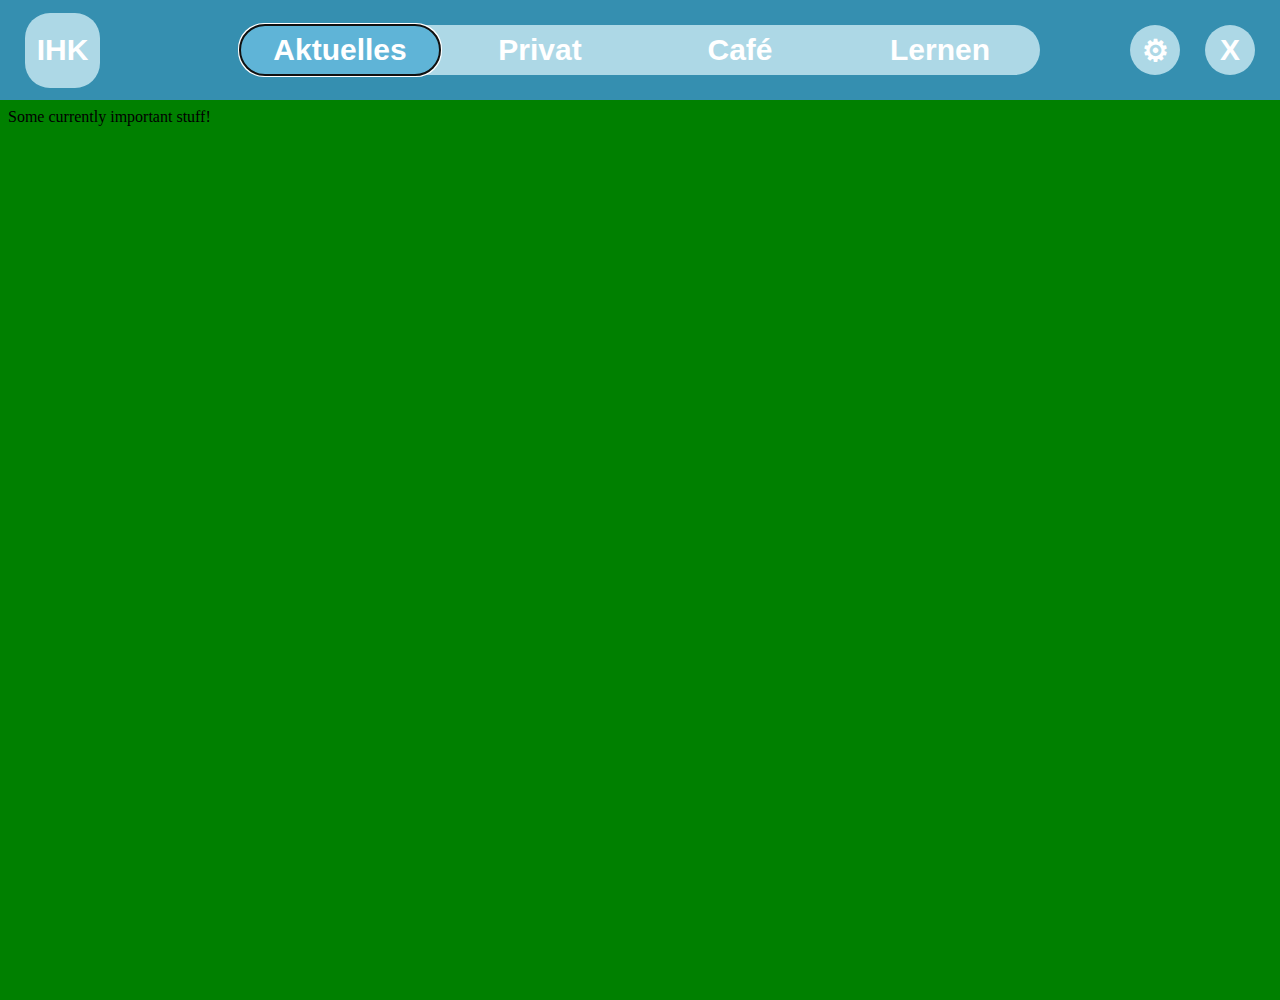
==== templates/index.html @ 77721d2a "eduCampus" ====
<style>
    .navigation-button-base{
        background-color:transparent;
        color: white;
        border:none;
        position:absolute;
        font-size: 30px;
        font-weight: bold; 
        height: 100%;
        width: 25%;
        border-radius: 25px;
    }

    .navigation-button-base:hover{
        background-color:rgb(125, 190, 215);
    }

    .navigation-button-base:active{
        background-color:rgb(70, 170, 215);
    }

    .navigation-button-selected{
        background-color:rgb(95, 180, 215);
        color: white;
        border:none;
        position:absolute;
        font-size: 30px;
        font-weight: bold; 
        height: 100%;
        width: 25%;
        border-radius: 25px;
    }

    .navigation-button-selected:hover{
        background-color:rgb(125, 190, 215);
    }

    .navigation-button-selected:active{
        background-color:rgb(70, 170, 215);
    }

    .logout-button{
        background-color: lightblue;
        color: white;
        border: none;
        position:absolute;
        right: 25px;
        width:50px;
        height:50px;
        border-radius: 25px;
        top: 25px;
        font-size:30px;
        font-weight: bold;
    }

    .logout-button:hover{
        background-color:rgb(125, 191, 213);
    }

    .logout-button:active{
        background-color:rgb(68, 176, 212);
    }

    .settings-button-base{
        background-color: lightblue;
        color: white;
        border: none;
        position:absolute;
        right: 100px;
        width:50px;
        height:50px;
        border-radius: 25px;
        top: 25px;
        font-size:30px;
        font-weight: bold;
        align-content: center;
    }

    .settings-button-base:hover{
        background-color:rgb(125, 191, 213);
    }

    .settings-button-base:active{
        background-color:rgb(68, 176, 212);
    }

    .settings-button-selected{
        background-color: rgb(95, 180, 215);
        color: white;
        border: none;
        position:absolute;
        right: 100px;
        width:50px;
        height:50px;
        border-radius: 25px;
        top: 25px;
        font-size:30px;
        font-weight: bold;
        align-content: center;
    }

    .settings-button-selected:hover{
        background-color:rgb(125, 191, 213);
    }

    .settings-button-selected:active{
        background-color:rgb(68, 176, 212);
    }

    .message{
        background-color: rgb(181, 181, 181);   
        border-radius: 25px;
        margin-top: 5px;
        width:100%;
        height: 200px;
        left: 2.5%;
    }

    .message-header{
        position: absolute;
        color: white;
        top: 0px;
        left: 0px;
        background-color: rgb(62, 62, 62);
        border-top-right-radius: 25px;
        border-top-left-radius: 25px;
        height: 25px;
        width: 95%;
        left: 2.5%;
    }
    
    .ihk-button{
        background-color: lightblue;
        color: white;
        font-size: 30px;
        font-weight: bold;
        border:none;
        position: absolute;
        left: 25px;
        height: 75px;
        width: 75px;
        border-radius: 25px;
        top: 12.5px;
        text-align: center;
    }

    .ihk-button:hover{
        background-color: rgb(125, 191, 213);
    }

    .ihk-button:active{
        background-color: rgb(68, 176, 212);
    }

    .banner{
        background-color: rgb(53, 143, 176);
        position: absolute;
        width: 100%;
        height: 100px;
        left: 0;
        top: 0;
    }

    .banner-navigator{
        background-color: lightblue;
        position: absolute;
        width: 800px;
        left: 50%;
        margin-left: -400px;
        height: 50px;
        border-radius: 25px;
        top: 50%;
        margin-top: -25px;
    }

    .page-body{
        position: absolute;
        width: 100%;
        height: 100%;
        top: 100px;
        right: 0;
        left: 0;
        bottom: 0;
        border: none;
    }
</style>

<body style="font-family: Arial, Helvetica, sans-serif;">
    <div class="banner">
        <button class="ihk-button" onclick="">
            IHK
        </button>
        <div class="banner-navigator">
            <button id="aktuelles-btn" class="navigation-button-selected" style="left: 0;" onclick="switchContent('aktuelles')" autofocus>
                Aktuelles
            </button>
            <button id="privates-btn"  class="navigation-button-base" style="left: 25%;" onclick="switchContent('privates')">
                Privat
            </button>
            <button id="cafe-btn"  class="navigation-button-base" style="left: 50%;" onclick="switchContent('cafe')">
                Café
            </button>
            <button id="learning-btn"  class="navigation-button-base" style="left: 75%;" onclick="switchContent('learning')">
                Lernen
            </button>
        </div>
        <button id="settings-btn" class="settings-button-base" onclick="switchContent('settings')">
            <span>&#9881;</span>
        </button>
        <button class="logout-button">
            X
        </button>
    </div>
    <iframe id="page-body" class="page-body" src="aktuelles.html"></iframe>
</body>

<script src="index.js"></script>
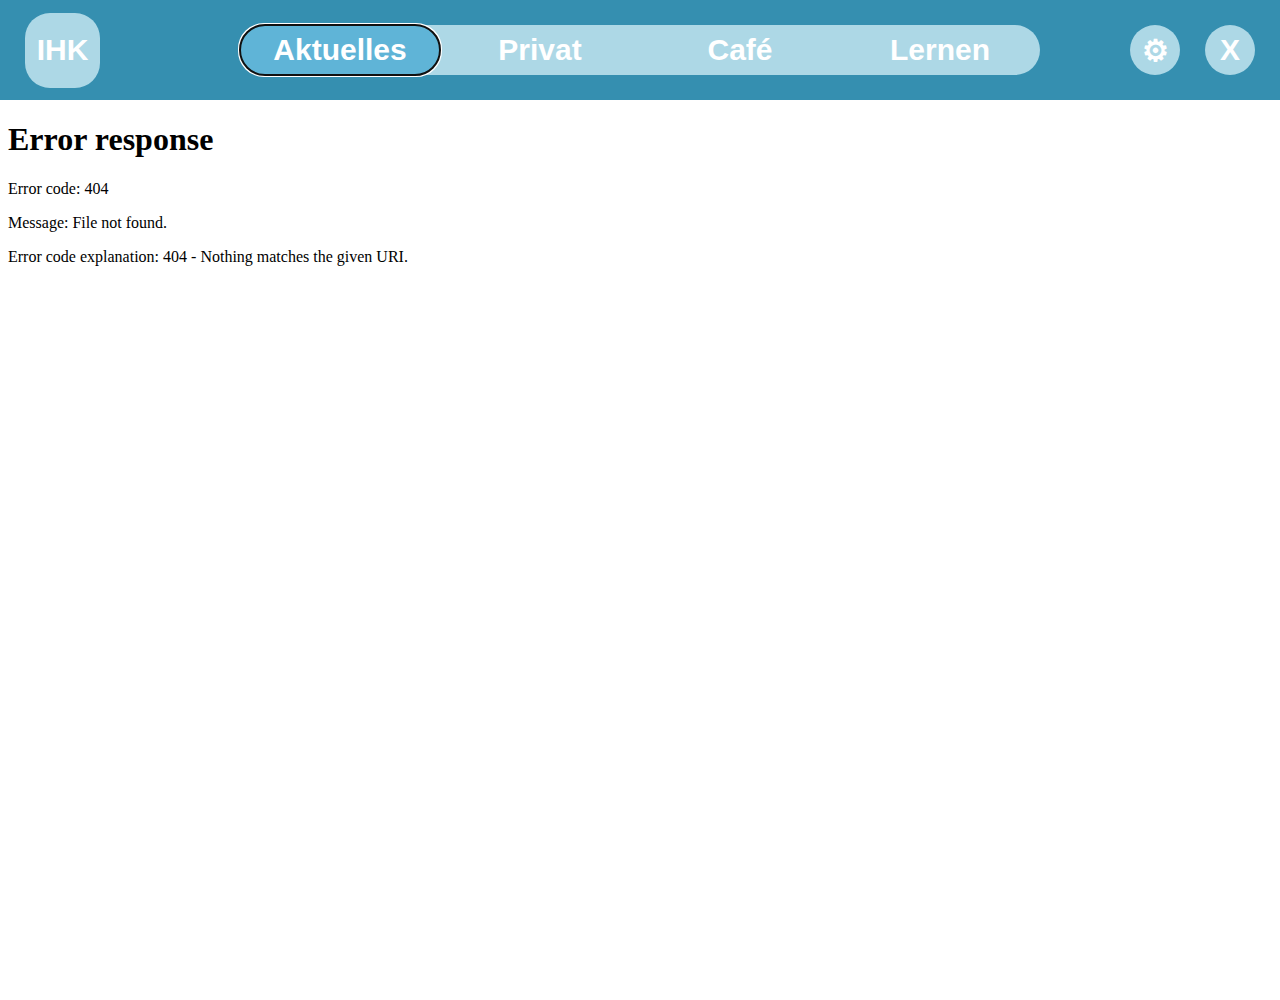
==== commit b072511a: "added /static" ====
--- a/templates/index.html
+++ b/templates/index.html
@@ -211,7 +211,9 @@
             X
         </button>
     </div>
-    <iframe id="page-body" class="page-body" src="aktuelles.html"></iframe>
+    <iframe id="page-body" class="page-body" src="aktuelles"></iframe>
 </body>
 
-<script src="index.js"></script>+<!--Use index.js from /static/-->
+<script src="{{ url_for('static', filename='index.js') }}"></script>
+
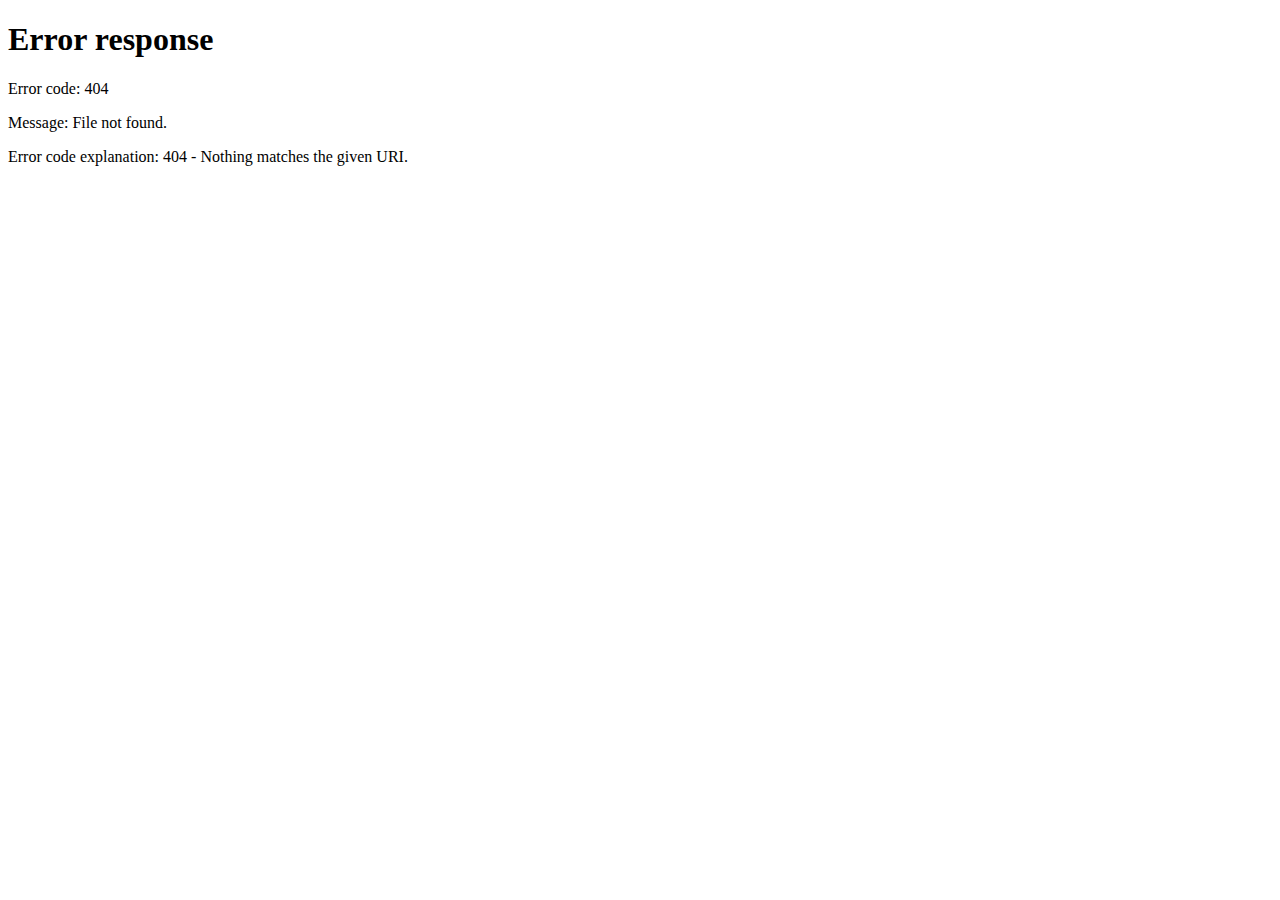
==== commit 1ccbb984: "Update database path and form validators" ====
--- a/templates/index.html
+++ b/templates/index.html
@@ -1,219 +1,21 @@
 <style>
-    .navigation-button-base{
-        background-color:transparent;
-        color: white;
-        border:none;
-        position:absolute;
-        font-size: 30px;
-        font-weight: bold; 
-        height: 100%;
-        width: 25%;
-        border-radius: 25px;
-    }
-
-    .navigation-button-base:hover{
-        background-color:rgb(125, 190, 215);
-    }
-
-    .navigation-button-base:active{
-        background-color:rgb(70, 170, 215);
-    }
-
-    .navigation-button-selected{
-        background-color:rgb(95, 180, 215);
-        color: white;
-        border:none;
-        position:absolute;
-        font-size: 30px;
-        font-weight: bold; 
-        height: 100%;
-        width: 25%;
-        border-radius: 25px;
-    }
-
-    .navigation-button-selected:hover{
-        background-color:rgb(125, 190, 215);
-    }
-
-    .navigation-button-selected:active{
-        background-color:rgb(70, 170, 215);
-    }
-
-    .logout-button{
-        background-color: lightblue;
-        color: white;
-        border: none;
-        position:absolute;
-        right: 25px;
-        width:50px;
-        height:50px;
-        border-radius: 25px;
-        top: 25px;
-        font-size:30px;
-        font-weight: bold;
-    }
-
-    .logout-button:hover{
-        background-color:rgb(125, 191, 213);
-    }
-
-    .logout-button:active{
-        background-color:rgb(68, 176, 212);
-    }
-
-    .settings-button-base{
-        background-color: lightblue;
-        color: white;
-        border: none;
-        position:absolute;
-        right: 100px;
-        width:50px;
-        height:50px;
-        border-radius: 25px;
-        top: 25px;
-        font-size:30px;
-        font-weight: bold;
-        align-content: center;
-    }
-
-    .settings-button-base:hover{
-        background-color:rgb(125, 191, 213);
-    }
-
-    .settings-button-base:active{
-        background-color:rgb(68, 176, 212);
-    }
-
-    .settings-button-selected{
-        background-color: rgb(95, 180, 215);
-        color: white;
-        border: none;
-        position:absolute;
-        right: 100px;
-        width:50px;
-        height:50px;
-        border-radius: 25px;
-        top: 25px;
-        font-size:30px;
-        font-weight: bold;
-        align-content: center;
-    }
-
-    .settings-button-selected:hover{
-        background-color:rgb(125, 191, 213);
-    }
-
-    .settings-button-selected:active{
-        background-color:rgb(68, 176, 212);
-    }
-
-    .message{
-        background-color: rgb(181, 181, 181);   
-        border-radius: 25px;
-        margin-top: 5px;
-        width:100%;
-        height: 200px;
-        left: 2.5%;
-    }
-
-    .message-header{
-        position: absolute;
-        color: white;
-        top: 0px;
-        left: 0px;
-        background-color: rgb(62, 62, 62);
-        border-top-right-radius: 25px;
-        border-top-left-radius: 25px;
-        height: 25px;
-        width: 95%;
-        left: 2.5%;
-    }
-    
-    .ihk-button{
-        background-color: lightblue;
-        color: white;
-        font-size: 30px;
-        font-weight: bold;
-        border:none;
-        position: absolute;
-        left: 25px;
-        height: 75px;
-        width: 75px;
-        border-radius: 25px;
-        top: 12.5px;
-        text-align: center;
-    }
-
-    .ihk-button:hover{
-        background-color: rgb(125, 191, 213);
-    }
-
-    .ihk-button:active{
-        background-color: rgb(68, 176, 212);
-    }
-
-    .banner{
-        background-color: rgb(53, 143, 176);
-        position: absolute;
-        width: 100%;
-        height: 100px;
-        left: 0;
-        top: 0;
-    }
-
-    .banner-navigator{
-        background-color: lightblue;
-        position: absolute;
-        width: 800px;
-        left: 50%;
-        margin-left: -400px;
-        height: 50px;
-        border-radius: 25px;
-        top: 50%;
-        margin-top: -25px;
-    }
-
+    @import "banner";
     .page-body{
         position: absolute;
         width: 100%;
-        height: 100%;
+        height: 5000px;
         top: 100px;
         right: 0;
         left: 0;
         bottom: 0;
         border: none;
+        background-color: green;
     }
 </style>
 
 <body style="font-family: Arial, Helvetica, sans-serif;">
-    <div class="banner">
-        <button class="ihk-button" onclick="">
-            IHK
-        </button>
-        <div class="banner-navigator">
-            <button id="aktuelles-btn" class="navigation-button-selected" style="left: 0;" onclick="switchContent('aktuelles')" autofocus>
-                Aktuelles
-            </button>
-            <button id="privates-btn"  class="navigation-button-base" style="left: 25%;" onclick="switchContent('privates')">
-                Privat
-            </button>
-            <button id="cafe-btn"  class="navigation-button-base" style="left: 50%;" onclick="switchContent('cafe')">
-                Café
-            </button>
-            <button id="learning-btn"  class="navigation-button-base" style="left: 75%;" onclick="switchContent('learning')">
-                Lernen
-            </button>
-        </div>
-        <button id="settings-btn" class="settings-button-base" onclick="switchContent('settings')">
-            <span>&#9881;</span>
-        </button>
-        <button class="logout-button">
-            X
-        </button>
-    </div>
-    <iframe id="page-body" class="page-body" src="aktuelles"></iframe>
-</body>
-
-<!--Use index.js from /static/-->
-<script src="{{ url_for('static', filename='index.js') }}"></script>
-
+    <script>
+        window.top.location.href="aktuelles";
+    </script>
+    <iframe title="banner" id="banner" src="kuckuck.html" style="position: absolute; width: 100%; height: 100px; top: 0; right: 0; left: 0; bottom: 0; border: none;"></iframe>
+</body>